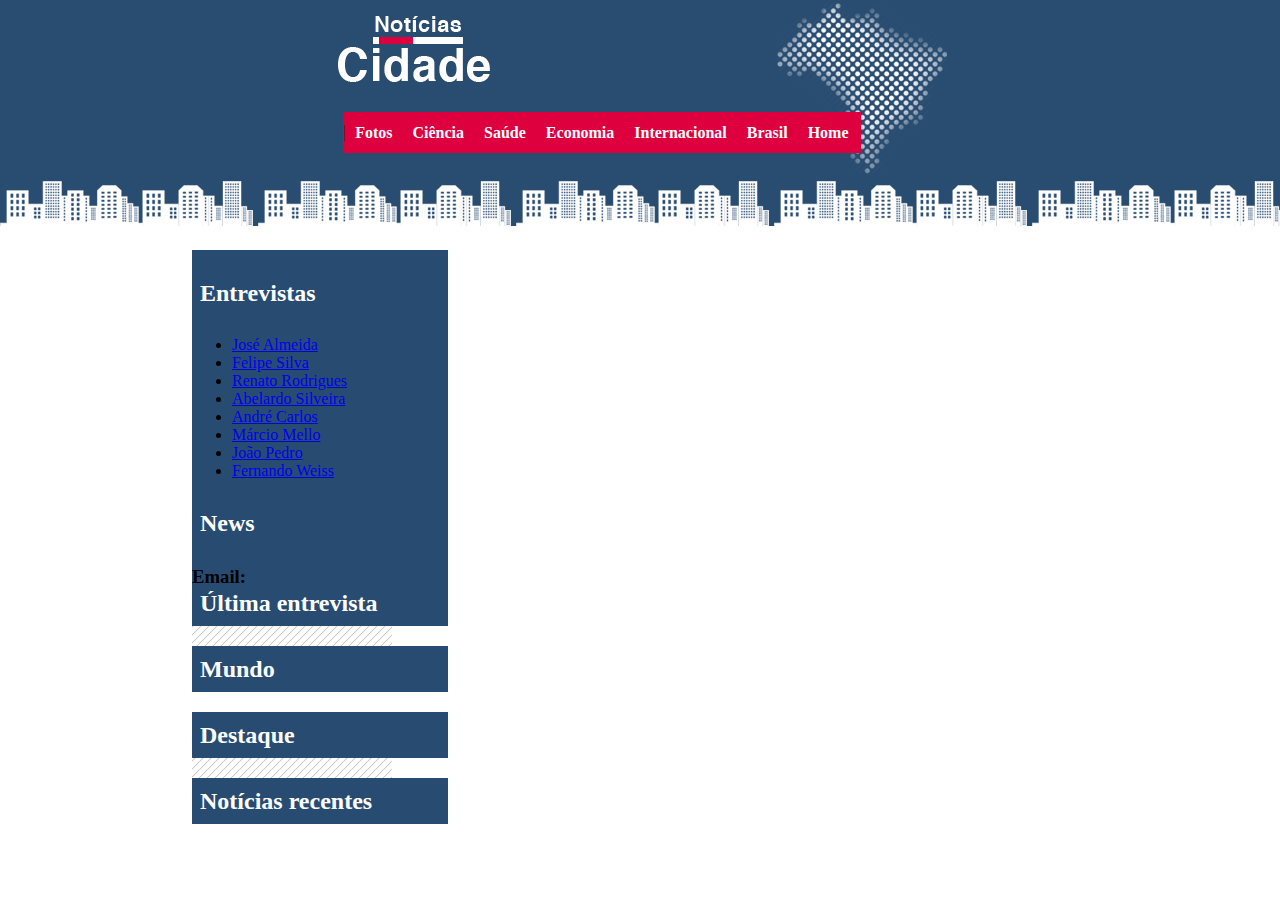
==== index.html @ 2d2a2b12 "Top menu" ====
<!DOCTYPE html>
<html lang="en">
<head>
    <meta charset="UTF-8">
    <!-- <meta http-equiv="X-UA-Compatible" content="IE=edge">
    <meta name="viewport" content="width=device-width, initial-scale=1.0"> -->
    <title>Notícias Cidade</title>
    <link rel="stylesheet" type="text/css" href="style.css">
</head>
<body>
    <div id="menu_sup"> <!-- Início menu superior-->
        <div id="menu_links">
            <ul>
                <li>
                    <a class="primeiro" title="Home" href="index.html">Home</a>
                </li>
                <li>
                    <a title="Brasil" href="brasil.html">Brasil</a>
                </li>
                <li>
                    <a title="Internacional" href="internacional.html">Internacional</a>
                </li>
                <li>
                    <a title="Economia" href="economia.html">Economia</a>
                </li>
                <li>
                    <a title="Saúde" href="saude.html">Saúde</a>
                </li>
                <li>
                    <a title="Ciência" href="ciencia.html">Ciência</a>
                </li>
                <li>
                    <a alt="Fotos" title="Fotos" href="fotos.html">Fotos</a>
                </li>
            </ul>
        </div>
    </div> <!-- Fim menu superior-->
                                                    <!-- Início da área de conteúdo -->
<div id="body_margin"> <!-- Início da aba mãe de conteúdos -->
    <div class="float">
        <div > <!--Início primeira coluna-->
            <h2>Entrevistas</h2>
                <ul>
                    <li>
                        <a  title="José Almeida" href="link.html">José Almeida</a>
                    </li>
                    <li>
                        <a  title="Felipe Silva" href="link.html">Felipe Silva</a>
                    </li>
                    <li>
                        <a  title="Renato Rodrigues" href="link.html">Renato Rodrigues</a>
                    </li>
                    <li>
                        <a  title="Abelardo Silveira" href="link.html">Abelardo Silveira</a>
                    </li>
                    <li>
                        <a  title="André Carlos" href="link.html">André Carlos</a>
                    </li>
                    <li>
                        <a  title="Márcio Mello" href="link.html">Márcio Mello</a>
                    </li>
                    <li>
                        <a  title="João Pedro" href="link.html">João Pedro</a>
                    </li>
                    <li>
                        <a  title="Fernando Weiss" href="link.html">Fernando Weiss</a>
                    </li>
                </ul>
        </div> 
        <div>
            <h2>News</h2>
                <div>
                    <h3>Email:</h3>
                </div>
        </div>
    </div> <!--fim primeira coluna-->
    <div class="float, background"> <!--Início segunda coluna-->
        <div >
            <h2>Última entrevista</h2>
        </div>
        <div>
            <h2>Mundo</h2>
        </div>  
    </div> <!--Fim segunda coluna-->
    <div class="float, background"> <!--Início Terceira coluna-->
        <div>
            <h2>Destaque</h2>
        </div>
        <div>
            <h2>Notícias recentes</h2>
        </div>
    </div>  <!--Fim Terceira coluna-->
    
</div> <!-- Início da aba mãe de conteúdos -->
                
                                                     <!-- Fim da área de conteúdo -->

    
</body>
</html>
---- style.css ----
* {
    margin: 0px;
}

.clear {
    clear:both;
}
.border {
    border: 1px solid red;
}

                                                     /* Início do menu superior */
#menu_sup {
    background-color: #284c71;
    position: relative;
    background-image:  url(images/logo.png), url(images/detalhe-topo.png), url(images/fundo.png);
    background-position: top 10% left 30% , right 30% top, bottom left;
    background-repeat: no-repeat, no-repeat, repeat-x;
    padding: 115px;
}

#menu_links ul li {
    list-style-type: none;
    display: inline;
    float: inline-end;
}

#menu_links {
    position: absolute;
    top: 54%;
    left: 24%;
}

#menu_links ul .primeiro {
    background-image:none;
}

#menu_sup a:link, a:visited {
    /* background */
    background-color: #de003e;
    padding: 12px;
    margin-left: -4px;
    background-image: url(images/divisor.png);
    background-repeat: no-repeat;
    background-position: left;
    /* text */
    text-decoration: none;
    font-weight: 600;
    color: #FFF
}

#menu_sup a:hover, a:active {
    /* background */
    background-color: #AE0032;
    padding: 12px;
    margin-left: -4px;
    background-image: url(images/divisor.png);
    background-repeat: no-repeat;
    background-position: left;
    /* text */
    text-decoration: none;
    font-weight: 900;
    color: #FFF
}



                                                     /* Fim do menu superior */
                                                     /* Início dos conteúdos */


#body_margin {
    margin-left: 15%;
    margin-right: 15%;
}
                                                                                        
.float {
    float: left;
}


h2 {
    margin: 20px 90px 20px 0px;
    line-height: 30px;
    padding: 8px;
    background-color: #284c71;
    color: #fff;
    text-align: left;
    width: 240px;
}
                                                     /* Fim dos conteúdos */

.background {
    background-image: url(images/fundo-caixa.png);
    width: 200px;
}
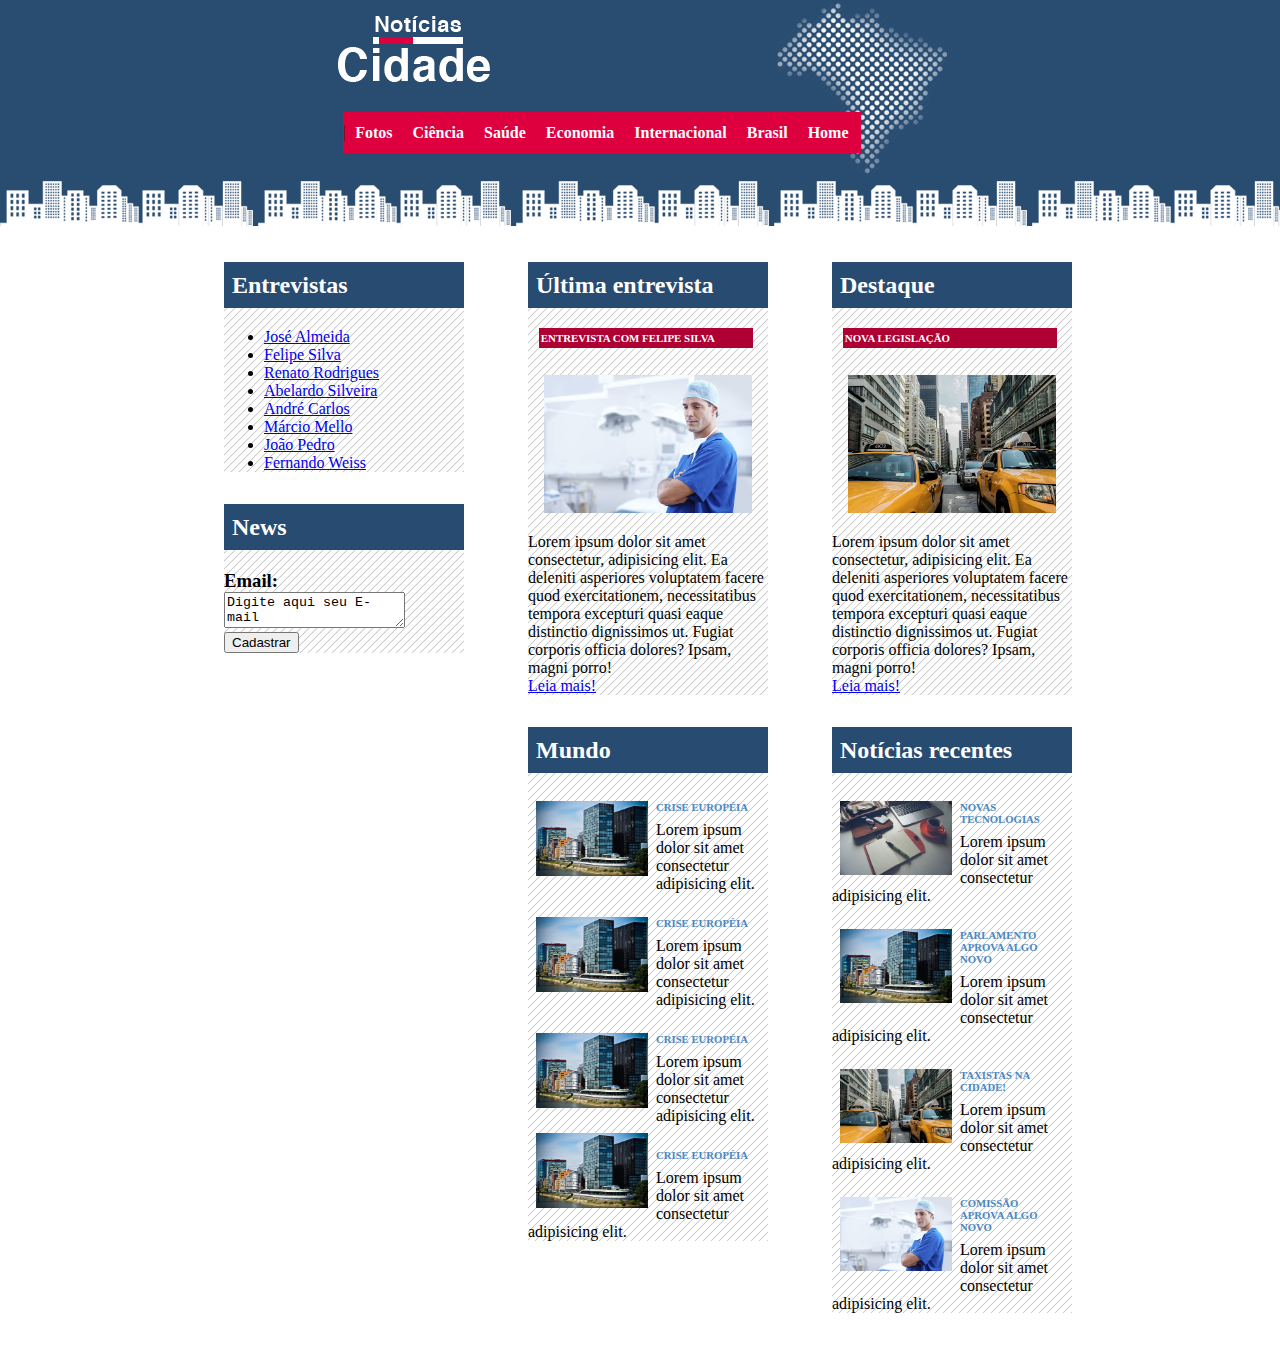
==== commit 6c9fd4bb: "Ajustments in the content area" ====
--- a/index.html
+++ b/index.html
@@ -35,10 +35,12 @@
             </ul>
         </div>
     </div> <!-- Fim menu superior-->
-                                                    <!-- Início da área de conteúdo -->
-<div id="body_margin"> <!-- Início da aba mãe de conteúdos -->
-    <div class="float">
-        <div > <!--Início primeira coluna-->
+                                                    
+    
+    <!-- Início da área de conteúdo -->
+<div id="body_content"> <!-- Início da aba mãe de conteúdos -->
+    <div class="float"> <!--Início primeira coluna-->
+        <div class="background"> <!-- Início entrevistas-->
             <h2>Entrevistas</h2>
                 <ul>
                     <li>
@@ -66,32 +68,104 @@
                         <a  title="Fernando Weiss" href="link.html">Fernando Weiss</a>
                     </li>
                 </ul>
-        </div> 
-        <div>
+        </div> <!-- Fim entrevistas-->
+        <div class="background"> <!-- Início News-->
             <h2>News</h2>
                 <div>
                     <h3>Email:</h3>
+                    <textarea>Digite aqui seu E-mail</textarea>
+                    <br>
+                    <button>Cadastrar</button>
                 </div>
-        </div>
-    </div> <!--fim primeira coluna-->
-    <div class="float, background"> <!--Início segunda coluna-->
-        <div >
+        </div> <!-- Fim News-->
+    </div> <!--Fim primeira coluna-->
+    
+    <div class="float"> <!--Início segunda coluna-->
+        <div class="background"> <!-- Início ultima Entrevista-->
             <h2>Última entrevista</h2>
-        </div>
-        <div>
+            <h4>Entrevista com Felipe Silva</h4>
+            <div id="img_entrevista">
+                <img src="images/doutor.jpg" alt="Felipe Silva" title="Felipe Silva" >
+            </div>
+            <p>Lorem ipsum dolor sit amet consectetur, adipisicing elit. Ea deleniti asperiores voluptatem facere quod exercitationem, necessitatibus tempora excepturi quasi eaque distinctio dignissimos ut. Fugiat corporis officia dolores? Ipsam, magni porro!</p>
+            <a title="Leia mais!" href="mais.html">Leia mais!</a>
+        </div> <!-- Fim ultima Entrevista-->
+        
+        <div class="background"> <!-- Início Mundo-->
             <h2>Mundo</h2>
-        </div>  
+            <div>
+                <div class="img_comp">
+                    <img src="images/mundo.jpg" alt="Mundo" title="Mundo">
+                </div>
+                <h6>CRISE EUROPÉIA</h6>
+                <p>Lorem ipsum dolor sit amet consectetur adipisicing elit. </p>
+            </div>
+            <div>
+                <div class="img_comp">
+                    <img src="images/mundo.jpg" alt="Mundo" title="Mundo">
+                </div>
+                <h6>CRISE EUROPÉIA</h6>
+                <p>Lorem ipsum dolor sit amet consectetur adipisicing elit. </p>       
+            </div>
+            <div>
+                <div class="img_comp">
+                    <img src="images/mundo.jpg" alt="Mundo" title="Mundo">
+                </div>
+                <h6>CRISE EUROPÉIA</h6>
+                <p>Lorem ipsum dolor sit amet consectetur adipisicing elit. </p>
+            </div>
+                <div class="img_comp">
+                    <img src="images/mundo.jpg" alt="Mundo" title="Mundo">
+                </div>
+                <h6>CRISE EUROPÉIA</h6>
+                <p>Lorem ipsum dolor sit amet consectetur adipisicing elit. </p>
+        </div> <!-- Fim Mundo-->
     </div> <!--Fim segunda coluna-->
-    <div class="float, background"> <!--Início Terceira coluna-->
-        <div>
+    
+    <div class="float"> <!--Início Terceira coluna-->
+        <div class="background"> <!-- Início Destaque-->
             <h2>Destaque</h2>
-        </div>
-        <div>
+            <h4>Nova Legislação</h4>
+            <div id="img_destaque">
+                <img src="images/taxi.jpg" alt="Taxis" Title="Taxis">
+            </div>
+            <p>Lorem ipsum dolor sit amet consectetur, adipisicing elit. Ea deleniti asperiores voluptatem facere quod exercitationem, necessitatibus tempora excepturi quasi eaque distinctio dignissimos ut. Fugiat corporis officia dolores? Ipsam, magni porro!</p>
+            <a title="Leia mais!" href="mais.html">Leia mais!</a>
+        </div> <!-- Fim Destaque-->
+        <div class="background"> <!-- Início Notícias Recentes-->
             <h2>Notícias recentes</h2>
-        </div>
+            <div>
+                <div class="img_comp">
+                    <img src="images/tecnologia.jpg" alt="Tecnologia" title="Tecnologia">
+                </div>
+                <h6>NOVAS TECNOLOGIAS</h6>
+                <p>Lorem ipsum dolor sit amet consectetur adipisicing elit. </p>
+            </div>
+            <div>
+                <div class="img_comp">
+                    <img src="images/mundo.jpg" alt="Mundo" title="Mundo">
+                </div>
+                <h6>PARLAMENTO APROVA ALGO NOVO</h6>
+                <p>Lorem ipsum dolor sit amet consectetur adipisicing elit. </p>       
+            </div>
+            <div>
+                <div class="img_comp">
+                    <img src="images/taxi.jpg" alt="Taxis" title="Taxis">
+                </div>
+                <h6>TAXISTAS NA CIDADE!</h6>
+                <p>Lorem ipsum dolor sit amet consectetur adipisicing elit. </p>
+            </div>
+            <div>
+                <div class="img_comp">
+                    <img src="images/doutor.jpg" alt="Doutor" title="Doutor">
+                </div>
+                <h6>COMISSÃO APROVA ALGO NOVO</h6>
+                <p>Lorem ipsum dolor sit amet consectetur adipisicing elit. </p>
+            </div>
+        </div> <!-- Fim notícias recentes-->
     </div>  <!--Fim Terceira coluna-->
     
-</div> <!-- Início da aba mãe de conteúdos -->
+</div> <!--Fim da aba mãe de conteúdos -->
                 
                                                      <!-- Fim da área de conteúdo -->
 
--- a/style.css
+++ b/style.css
@@ -1,5 +1,10 @@
 * {
     margin: 0px;
+    box-sizing: border-box;
+}
+
+html{
+    font-size: 16px;
 }
 
 .clear {
@@ -17,6 +22,7 @@
     background-position: top 10% left 30% , right 30% top, bottom left;
     background-repeat: no-repeat, no-repeat, repeat-x;
     padding: 115px;
+    min-width: 800px;
 }
 
 #menu_links ul li {
@@ -68,29 +74,68 @@
                                                      /* Fim do menu superior */
                                                      /* Início dos conteúdos */
 
-
-#body_margin {
-    margin-left: 15%;
-    margin-right: 15%;
-}
-                                                                                        
 .float {
     float: left;
 }
 
+#body_content {
+    margin-left: 15%;
+    margin-right: 15%;
+    min-width: 60rem;
+}
+ 
 
-h2 {
+.background {
+    background-image: url(images/fundo-caixa.png);
+    width: 15rem;
+    margin: 2rem;
+}
+
+.background h2 {
     margin: 20px 90px 20px 0px;
     line-height: 30px;
     padding: 8px;
     background-color: #284c71;
     color: #fff;
     text-align: left;
-    width: 240px;
+    width: 15rem;   
 }
+
+.background h4 {
+    color: #fff;
+    font-size: 0.68rem;
+    text-transform: uppercase;
+    background-color: #AE0032;
+    width: 13.4rem;
+    line-height: 1rem;
+    padding: 0.12rem;
+    margin: 1em;
+}
+
+.background h6 {
+    color:#4d87c0;
+    margin: 1rem;
+    position: relative;
+    top: 0.5rem;
+}
+
+#img_entrevista img {
+    padding: 1rem;
+    width: 15rem;
+
+}
+
+#img_destaque img {
+    padding: 1rem;
+    width: 15rem;
+}
+
+.img_comp img {
+    padding: 0.5rem;
+    width: 8rem;
+    float: left;
+}
+
+
                                                      /* Fim dos conteúdos */
 
-.background {
-    background-image: url(images/fundo-caixa.png);
-    width: 200px;
-}